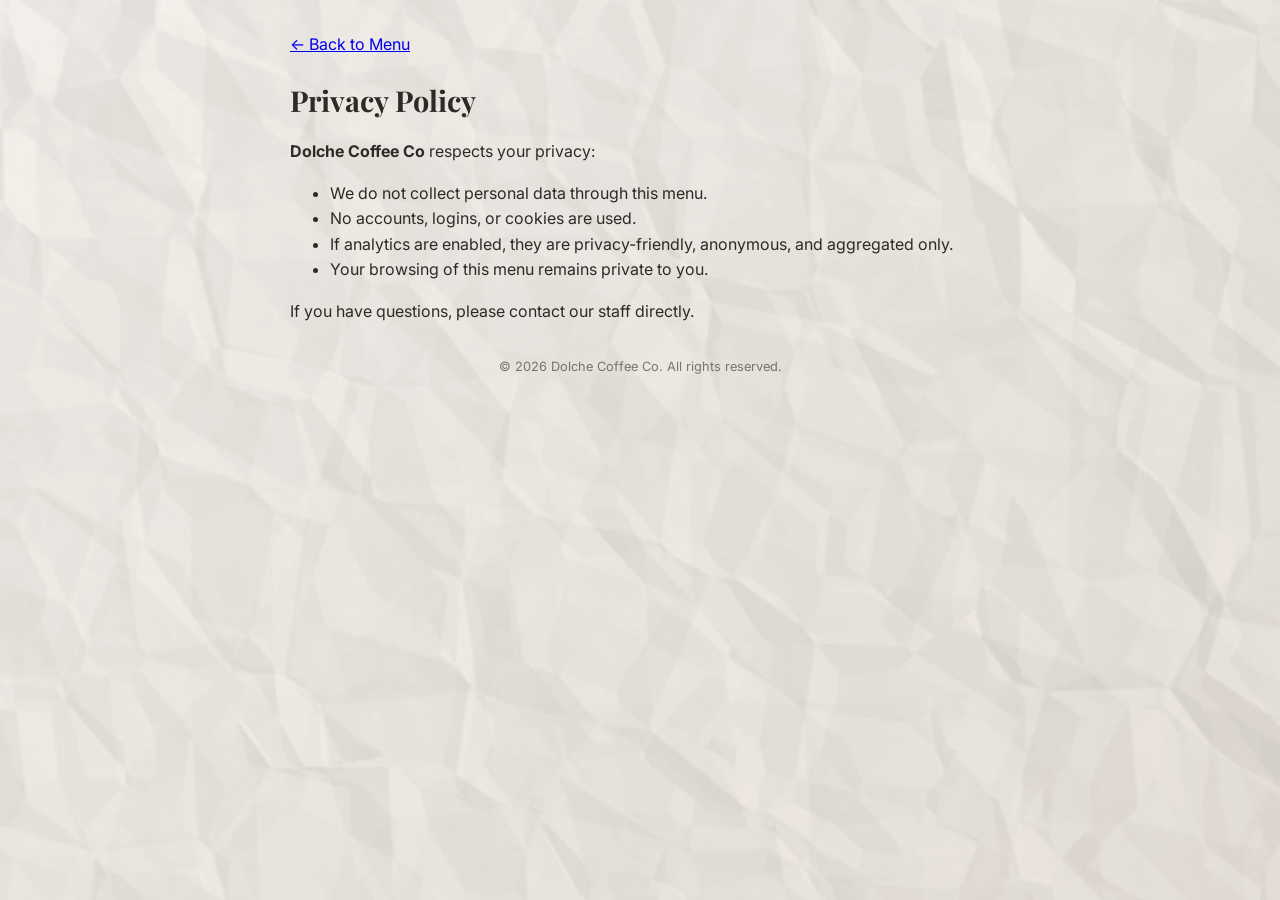
==== privacy.html @ 53e0b3ec "Fix the Sold Out Today" ====
<!doctype html>
<html lang="en">
<head>
  <meta charset="UTF-8" />
  <meta name="viewport" content="width=device-width, initial-scale=1.0" />
  <title>Privacy Policy — Dolche Coffee Co</title>
  <link rel="preconnect" href="https://fonts.googleapis.com">
  <link rel="preconnect" href="https://fonts.gstatic.com" crossorigin>
  <link href="https://fonts.googleapis.com/css2?family=Inter:wght@400;500&family=Playfair+Display:wght@400;700&family=Roboto+Mono&display=swap" rel="stylesheet">
  <style>
    body {
      margin: 0;
      font-family: Inter, sans-serif;
      color: #2e2a26;
      background: linear-gradient(to bottom right, #f9f5f0, #f3ede5);
      background-attachment: fixed;
      line-height: 1.6;
    }
    .overlay {
      background-image: url("./textures/paper.webp");
      mix-blend-mode: multiply;
      opacity: 0.4;
      position: fixed;
      inset: 0;
      pointer-events: none;
    }
    .content {
      max-width: 700px;
      margin: 0 auto;
      padding: 2rem 1rem;
      position: relative;
      z-index: 1;
    }
    h1 {
      font-family: "Playfair Display", serif;
      font-size: 1.8rem;
      margin-bottom: 1rem;
      color: #2e2a26;
    }
    footer {
      margin-top: 2rem;
      font-size: 0.8rem;
      color: rgba(46, 42, 38, 0.6);
      text-align: center;
    }
  </style>
</head>
<body>
  <div class="overlay"></div>
  <main class="content">
    <a href="./" class="back-link">← Back to Menu</a>
    <h1>Privacy Policy</h1>
    <p><strong>Dolche Coffee Co</strong> respects your privacy:</p>
    <ul>
      <li>We do not collect personal data through this menu.</li>
      <li>No accounts, logins, or cookies are used.</li>
      <li>If analytics are enabled, they are privacy-friendly, anonymous, and aggregated only.</li>
      <li>Your browsing of this menu remains private to you.</li>
    </ul>
    <p>If you have questions, please contact our staff directly.</p>
    <footer>
      © <script>document.write(new Date().getFullYear())</script> Dolche Coffee Co. All rights reserved.
    </footer>
  </main>
</body>
</html>
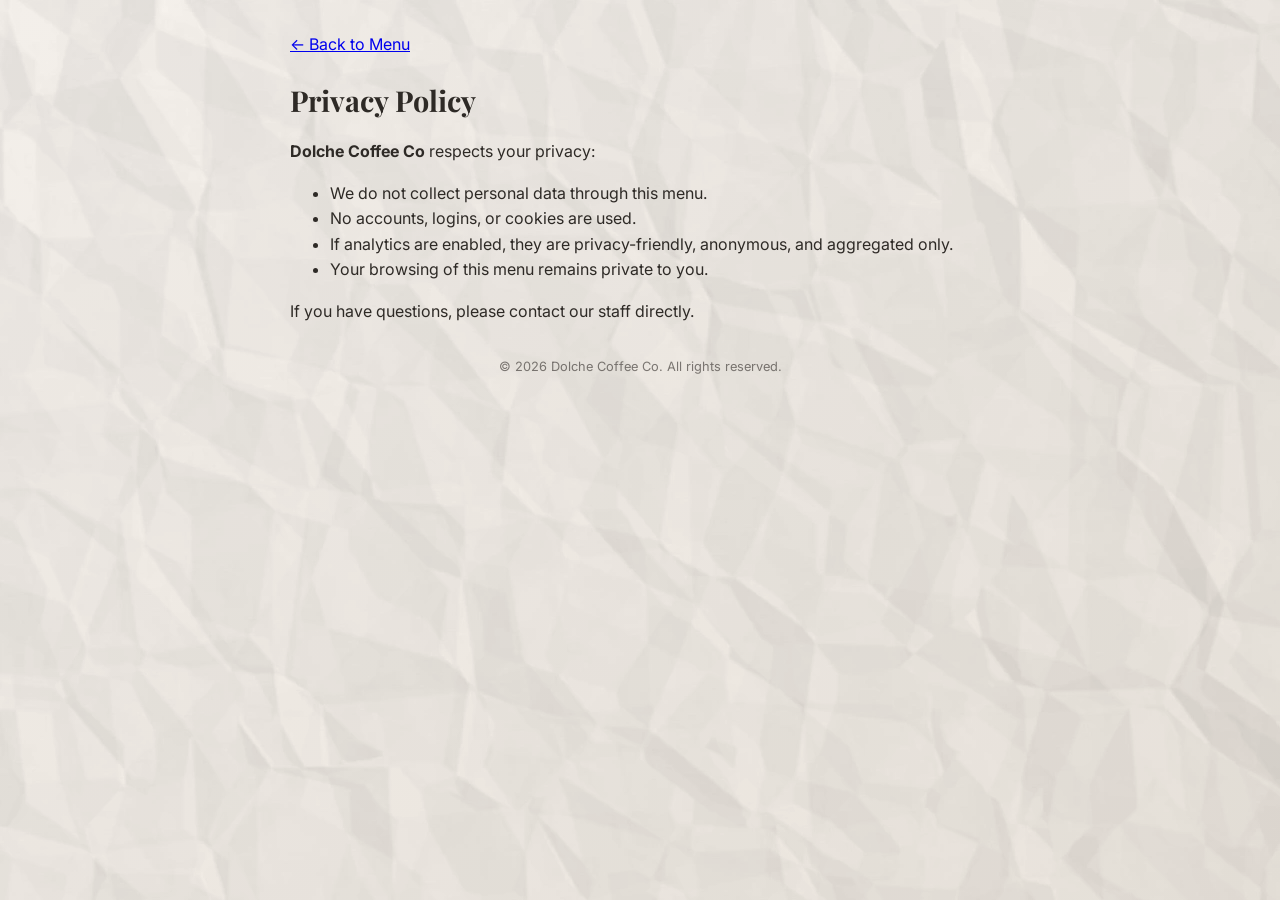
==== commit b2b0235e: "fix: menu item name problem on tr mobile phones" ====
--- a/privacy.html
+++ b/privacy.html
@@ -1,8 +1,9 @@
 <!doctype html>
-<html lang="en">
+<html lang="tr" translate="no">
 <head>
   <meta charset="UTF-8" />
   <meta name="viewport" content="width=device-width, initial-scale=1.0" />
+  <meta name="google" content="notranslate">
   <title>Privacy Policy — Dolche Coffee Co</title>
   <link rel="preconnect" href="https://fonts.googleapis.com">
   <link rel="preconnect" href="https://fonts.gstatic.com" crossorigin>
